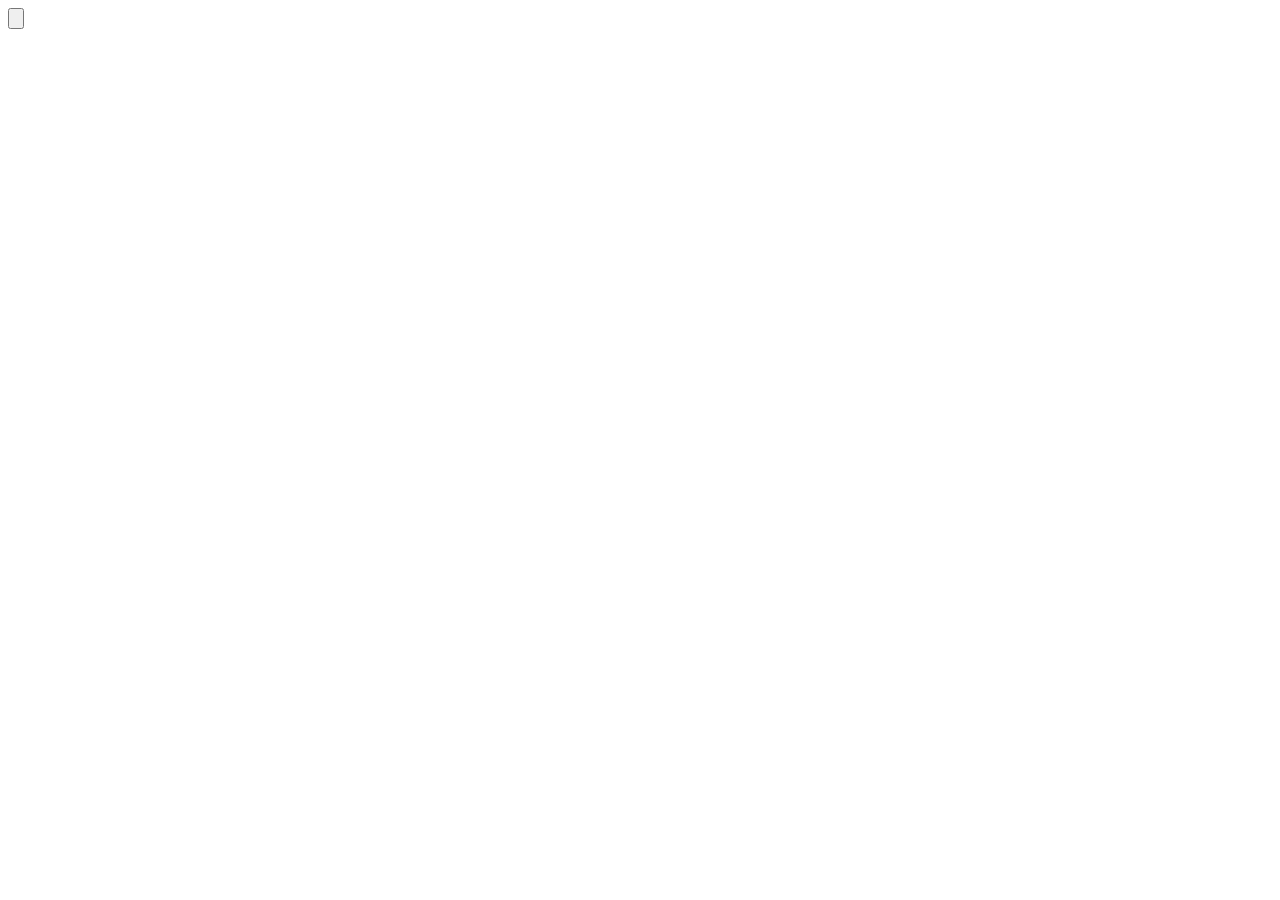
==== index.html @ 8df9214a "fresh commit" ====
<!DOCTYPE html>
<html lang="en">
  <head>
    <meta charset="UTF-8"/>
    <meta name="viewport" content="width=device-width initial-scale=1.0"/>
    <meta name="apple-mobile-web-app-capable" content="yes"/>
    <meta name="apple-mobile-web-app-status-bar-style" content="black-translucent"/>
    <meta name="mobile-web-app-capable" content="yes"/>
    <link rel="stylesheet" href="./assets/css/index.css"/>
    <title>Machi</title>
  </head>
  <body>
    <div class="menu-field" id="menu-field">
      <div class="menu-display-item">
	<div class="menu-item-object" id="highscore-display">
	</div>
      </div>
    </div>
    <div class="outer-field">
      <section class="section" id="section-upper">
	<div class="display-item">
	  <div class="item-object" id="round-display">
	  </div>
	</div>
	<div class="display-item" id="points">
	  <div class="item-object" id="points-display">
	  </div>
	</div>
	<div class="display-item" id="multi">
	  <div class="item-object" id="multi-display">
	  </div>
	</div>
	<div class="display-item" id="fruit">
	  <div class="item-object" id="fruit-display">
	  </div>
	</div>
      </section>
      <section class="section" id="section-main">
      </section>
      <section class="section" id="section-lower">
	<input type="button" class="seq-prime" id="seq-prime"/>
	<div class="menu-toggle" id="menu-toggle"></div>
      </section>
    </div>
    <script src="./assets/js/script.js"></script>
  </body>
</html>
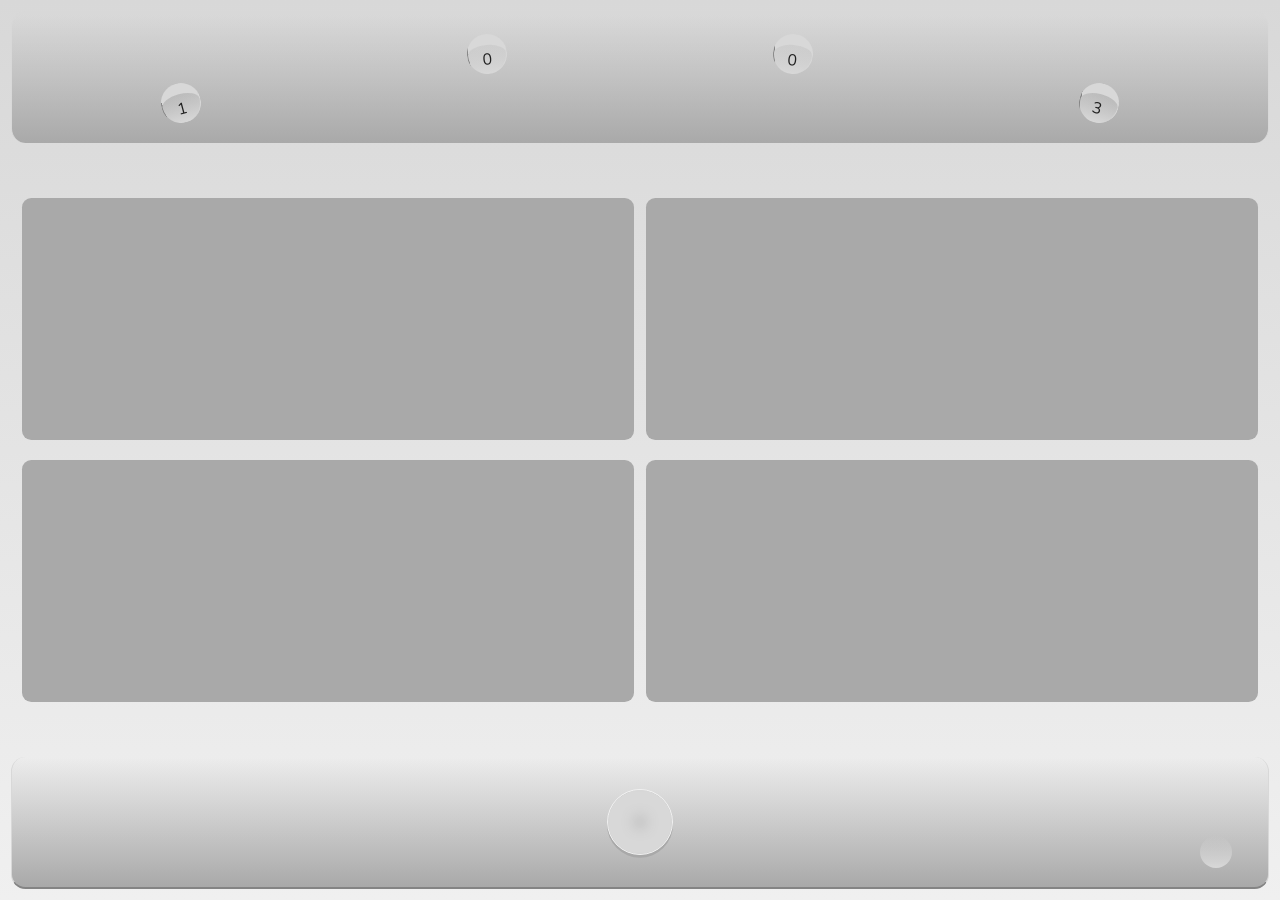
==== commit 732ac876: "fresh commit" ====
--- a/index.html
+++ b/index.html
@@ -13,6 +13,18 @@
     <div class="menu-field" id="menu-field">
       <div class="menu-display-item">
 	<div class="menu-item-object" id="highscore-display">
+	</div>
+      </div>
+      <div class="menu-display-item">
+	<div class="menu-item-object" id="grid-selection-display">
+	  <select class="grid-selection" id="grid-selection">
+	    <option>2</option>
+	    <option>3</option>
+	    <option>4</option>
+	    <option>5</option>
+	    <option>6</option>
+	    <option>7</option>
+	  </select>
 	</div>
       </div>
     </div>
--- a/assets/css/index.css
+++ b/assets/css/index.css
@@ -0,0 +1,225 @@
+
+:root {
+  --bg: #206720;
+  --bg-b: #1e171f;
+  --fg: #f4fefb;
+  --fg-b: #e5e3d3;
+  --txt: #f4fefb;
+  --acnt-a: #d8d8d8;
+  --acnt-b: #f0f0f0;
+  --acnt-c: #b5b5b5;
+  --acnt-d: #a9a9a9;
+  --pad-base: #a9a9a9;
+  --pad-active: #ffcc88;
+  --pad-mis: #ff3311;
+  --clr: #00000000;
+}
+
+@font-face {
+  src: url(./../fonts/Nunito/Nunito-Regular.ttf);
+  font-family: mono;
+}
+
+* {
+  margin: 0;
+  padding: 0;
+  box-sizing: border-box;
+  text-decoration: unset;
+  border: unset;
+  outline: unset;
+  scroll-behavior: smooth;
+  -webkit-tap-highlight-color: rgba(0, 0, 0, 0);
+  user-select: none;
+  font-family: mono;
+  background: var(--acnt-g);
+
+
+body, html {
+  width: 100%;
+  height: 100%;
+  display: flex;
+  align-items: center;
+}
+
+.outer-field {
+  display: flex;
+  align-items: center;
+  flex-direction: column;
+  justify-content: space-between;
+  width: 100%;
+  height: 100%;
+  height: 100vh;
+  background: linear-gradient(var(--acnt-a), var(--acnt-b));
+  padding: .7em;
+  gap: .4em;
+}
+
+.section {
+  width: 100%;
+  height: 15%;
+  border: 2px solid var(--acnt-d);
+  background: var(--acnt-c);
+  border-radius: .9em;
+}
+
+.section:nth-child(1) {
+  padding: 1em;
+  background: linear-gradient(var(--clr), var(--acnt-d));
+  border-top: 3px outset var(--acnt-a);
+  border-left: 1px solid var(--acnt-a);
+  border-right: 1px solid var(--acnt-a);
+  border-bottom: none;
+  display: grid;
+  grid-template-columns: repeat(1fr, 4);
+  grid-template-rows: repeat(1fr, 3);
+}
+
+.display-item {
+  width: 100%;
+  height: 100%;
+  align-self: center;
+  display: flex;
+  align-items: center;
+  justify-content: center;
+  color: #202020;
+  transition: .7s;
+}
+
+.display-item:nth-child(1) {
+  grid-row: 2;
+  grid-column: 1;
+  transform: rotate(-15deg);
+}
+
+.display-item:nth-child(2) {
+  grid-row: 1;
+  grid-column: 2;
+  transform: rotate(-5deg);
+}
+
+.display-item:nth-child(3) {
+  grid-row: 1;
+  grid-column: 3;
+  transform: rotate(5deg);
+}
+
+.display-item:nth-child(4) {
+  grid-row: 2;
+  grid-column: 4;
+  transform: rotate(15deg);
+}
+
+.item-object {
+  display: flex;
+  align-items: center;
+  justify-content: center;
+  width: 2.5em;
+  height: 2.5em;
+  background: var(--fg);
+  border-radius: 50%;
+  border-top: .7em outset var(--acnt-a);
+  border-left: 1px inset var(--acnt-a);
+  border-right: 1px inset var(--acnt-a);
+  background: var(--acnt-c);
+  background: linear-gradient(var(--clr), var(--acnt-a));
+  z-index: 2;
+}
+
+.section:nth-child(2) {
+  background: var(--acnt-b);
+  height: 60%;
+  display: grid;
+  grid-template-columns: repeat(2, 1fr);
+  grid-template-rows: repeat(2, 1fr);
+  padding: .7em;
+  gap: 1.2em .7em;
+  background: var(--clr);
+  border: unset;
+}
+
+.section:nth-child(3) {
+  display: flex;
+  align-items: center;
+  justify-content: center;
+  background: linear-gradient(var(--clr), var(--acnt-d));
+  border-bottom: 2px outset var(--acnt-a);
+  border-left: 1px solid var(--acnt-a);
+  border-right: 1px solid var(--acnt-a);
+  border-top: none;
+}
+
+.grid-pad {
+  background: var(--pad-base);
+  width: 100%;
+  height: 100%;
+  border-radius: .7em;
+  transition: .3s;
+}
+
+.seq-prime {
+  width: 5em;
+  height: 5em;
+  background: var(--acnt-b);
+  border: 1px solid var(--acnt-b);
+  border-radius: 50%;
+  box-shadow: var(--acnt-a) 0 0 1em 2em inset, 0em .2em 0em var(--acnt-d), inset 4em 5em 1em var(--acnt-d);
+  transition: .29s;
+  transition-timing-function: ease;
+}
+
+.seq-prime:active {
+  transform: scale(95%) translateY(2px);
+  transition: .15s;
+  background: var(--acnt-c);
+  border: .2px solid var(--acnt-b);
+  box-shadow: var(--acnt-a) 0 0 1em 2em inset, 0em 0em 0em var(--acnt-d), inset 4em 5em 1em var(--acnt-d);
+}
+
+.menu-toggle {
+  width: 2em;
+  height: 2em;
+  background: linear-gradient(var(--clr), var(--acnt-a));
+  position: absolute;
+  right: 3em;
+  bottom: 2em;
+  border-radius: 50%;
+}
+
+.menu-field {
+  width: 100%;
+  height: 100%;
+  background: var(--acnt-d);
+  display: none;
+  grid-template-rows: repeat(8, 1fr);
+  grid-template-columns: repeat(4, 1fr);
+  position: absolute;
+  z-index: 2;
+  padding: 1em;
+  gap: .7em;
+}
+
+.menu-display-item {
+  background: var(--acnt-b);
+  display: flex;
+  align-items: center;
+  justify-content: center;
+  border-radius: 2em;
+}
+
+.menu-display-item:nth-child(1) {
+  grid-row: 1;
+  grid-column: 1;
+}
+
+.menu-display-item:nth-child(2) {
+  grid-row: 1;
+  grid-column: 2;
+}
+
+.menu-item-object {
+  background: #00ffaa:
+}
+
+@media (max-width: 1080px) {
+}
+
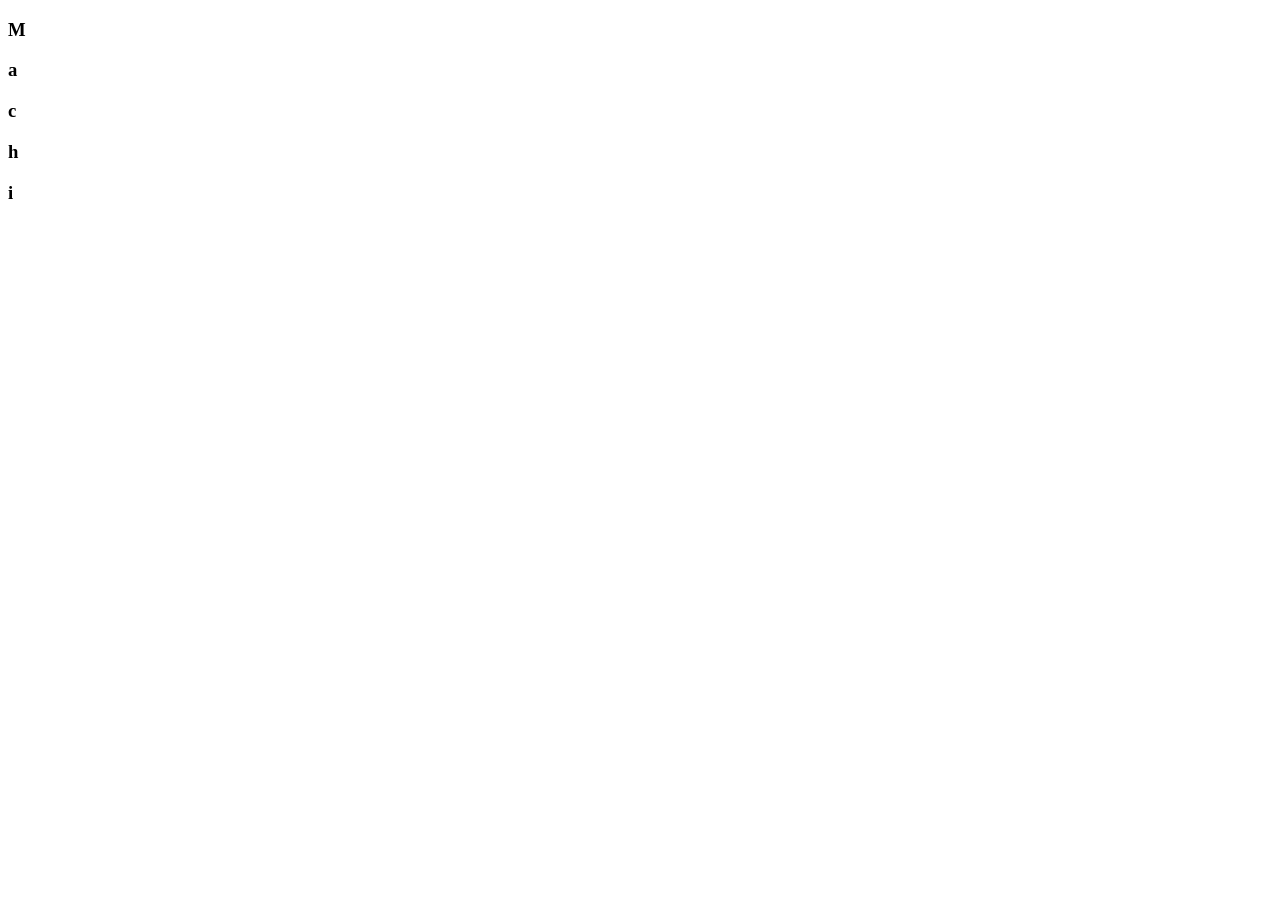
==== commit c1ccee24: "fresh commit" ====
--- a/index.html
+++ b/index.html
@@ -10,49 +10,42 @@
     <title>Machi</title>
   </head>
   <body>
-    <div class="menu-field" id="menu-field">
-      <div class="menu-display-item">
-	<div class="menu-item-object" id="highscore-display">
+    <div class="outer-field">
+      <h3 class="logo-text" id="logo-text">
+	<p class="logo-letter">M</p>
+	<p class="logo-letter">a</p>
+	<p class="logo-letter">c</p>
+	<p class="logo-letter">h</p>
+	<p class="logo-letter">i</p>
+      </h3>
+      <div class="cluster-field" id="cluster-field">
+	<div class="cluster-row">
+	  <div class="cluster-object" id="cluster-object-2"></div>
+	  <div class="cluster-object" id="cluster-object-3"></div>
+	</div>
+	<div class="cluster-row">
+	  <div class="cluster-object" id="cluster-object-1"></div>
+	</div>
+	<div class="cluster-row">
+	  <div class="cluster-object" id="cluster-object-4"></div>
+	  <div class="cluster-object" id="cluster-object-5"></div>
 	</div>
       </div>
-      <div class="menu-display-item">
-	<div class="menu-item-object" id="grid-selection-display">
-	  <select class="grid-selection" id="grid-selection">
-	    <option>2</option>
-	    <option>3</option>
-	    <option>4</option>
-	    <option>5</option>
-	    <option>6</option>
-	    <option>7</option>
-	  </select>
+      <div class="quad-grid" id="quad-grid">
+	<div class="quad-row">
+	  <div class="quads" id="quad-1"></div>
+	  <div class="quads" id="quad-2"></div>
+	</div>
+	<div class="quad-row">
+	  <div class="quads" id="quad-3"></div>
+	  <div class="quads" id="quad-4"></div>
 	</div>
       </div>
-    </div>
-    <div class="outer-field">
-      <section class="section" id="section-upper">
-	<div class="display-item">
-	  <div class="item-object" id="round-display">
-	  </div>
+      <div class="prime-outer" id="primer-outer">
+	<div class="primer" id="primer">
+	  <a id="playspace-link" url="https://gekofroot.github.io/machi/playspace.html"></a>
 	</div>
-	<div class="display-item" id="points">
-	  <div class="item-object" id="points-display">
-	  </div>
-	</div>
-	<div class="display-item" id="multi">
-	  <div class="item-object" id="multi-display">
-	  </div>
-	</div>
-	<div class="display-item" id="fruit">
-	  <div class="item-object" id="fruit-display">
-	  </div>
-	</div>
-      </section>
-      <section class="section" id="section-main">
-      </section>
-      <section class="section" id="section-lower">
-	<input type="button" class="seq-prime" id="seq-prime"/>
-	<div class="menu-toggle" id="menu-toggle"></div>
-      </section>
+      </div>
     </div>
     <script src="./assets/js/script.js"></script>
   </body>
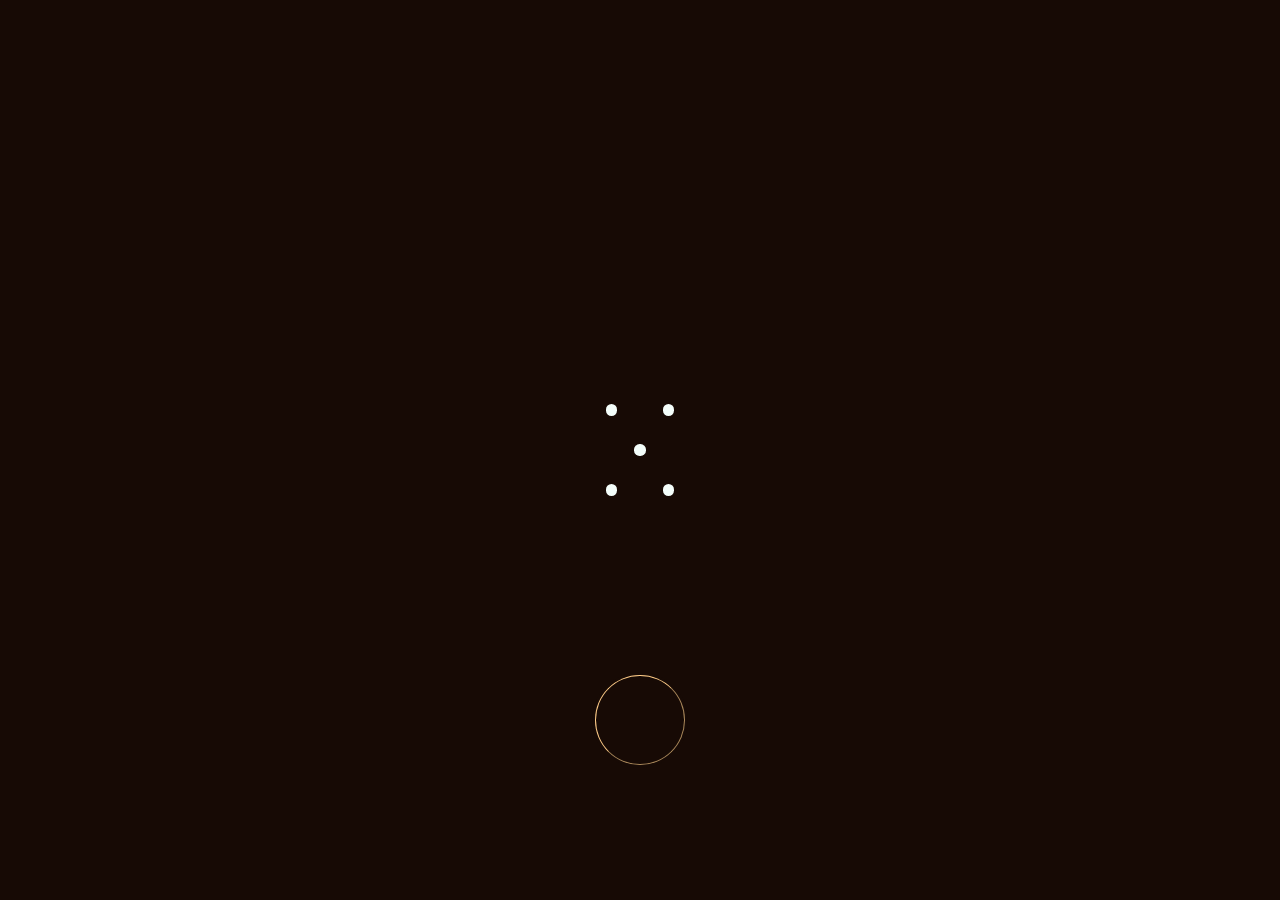
==== commit 0db0dc94: "fresh commit" ====
--- a/index.html
+++ b/index.html
@@ -43,7 +43,7 @@
       </div>
       <div class="prime-outer" id="primer-outer">
 	<div class="primer" id="primer">
-	  <a id="playspace-link" url="https://gekofroot.github.io/machi/playspace.html"></a>
+	  <a id="playspace-link" href="https://gekofroot.github.io/machi/playspace.html"></a>
 	</div>
       </div>
     </div>
--- a/assets/css/index.css
+++ b/assets/css/index.css
@@ -0,0 +1,228 @@
+
+:root {
+  --bg: #1c1410;
+  --bg-b: #1e171f;
+  --fg: #f4fefb;
+  --fg-b: #e5e3d3;
+  --txt: #eeaa4a;
+  --acnt-a: #170a05;
+  --acnt-b: #fbe6cd;
+  --acnt-c: #371a0c;
+  --acnt-d: #c88766;
+  --acnt-e: #0d080c;
+  --pad-base: #efa34d;
+  --pad-active: #ffcc88;
+  --pad-mis: #ff3311;
+  --clr: #00000000;
+}
+
+html:['Sheab'] {
+  --bg: #1c1410;
+  --bg-b: #1e171f;
+  --fg: #f4fefb;
+  --fg-b: #e5e3d3;
+  --txt: #eeaa4a;
+  --acnt-a: #170a05;
+  --acnt-b: #fbe6cd;
+  --acnt-c: #371a0c;
+  --acnt-d: #c88766;
+  --acnt-e: #0d080c;
+  --pad-base: #efa34d;
+  --pad-active: #ffcc88;
+  --pad-mis: #ff3311;
+  --clr: #00000000;
+}
+
+html:['Emer'] {
+  --bg: #020a00;
+  --bg-b: #1e171f;
+  --fg: #f4fefb;
+  --fg-b: #e5e3d3;
+  --txt: #eeaa4a;
+  --acnt-a: #0a1008;
+  --acnt-b: #9ca27f;
+  --acnt-c: #465f62;
+  --acnt-d: #78af68;
+  --acnt-e: #080907;
+  --acnt-f: #050b02;
+  --pad-base: var(--acnt-c);
+  --pad-active: #ffcc88;
+  --pad-mis: #ff3311;
+  --clr: #00000000;
+}
+
+@font-face {
+  src: url(./../fonts/Nunito/Nunito-Regular.ttf);
+  font-family: mono;
+}
+
+* {
+  margin: 0;
+  padding: 0;
+  box-sizing: border-box;
+  text-decoration: unset;
+  border: unset;
+  outline: unset;
+  scroll-behavior: smooth;
+  -webkit-tap-highlight-color: rgba(0, 0, 0, 0);
+  user-select: none;
+  font-family: mono;
+  background: var(--acnt-g);
+
+
+body, html {
+  width: 100%;
+  height: 100%;
+  display: flex;
+  align-items: center;
+}
+
+.outer-field {
+  display: flex;
+  align-items: center;
+  flex-direction: row;
+  justify-content: center;
+  width: 100%;
+  height: 100%;
+  height: 100vh;
+  background: var(--bg);
+}
+
+/*
+@keyframes logo-anim {
+  0% {
+    background: #ffffaa;
+    text-shadow: .2em .2em .7em var(--pad-active);
+  }
+
+  50% {
+    background: #fffaaa;
+    text-shadow: -.2em -.2em .7em #ffaa00;
+  }
+
+  100% {
+    background: #0a0aff;
+    text-shadow: .2em .2em .7em #00ffaa;
+  }
+}
+*/
+
+.logo-text {
+  /*
+  animation-name: logo-anim;
+  animation-duration: .2s;
+  animation-timing-function: ease-in-out;
+  animation-iteration-count: infinite;
+  */
+  width: 6em;
+  height: 2em;
+  position: absolute;
+  bottom: calc(((100vh / 5) * 4) - 3em);
+  z-index: 2;
+  display: flex;
+  align-items: center;
+  justify-content: center;
+  border-radius: .2em;
+  letter-spacing: .05em;
+  text-shadow: .2em .2em .7em var(--pad-active);
+}
+
+.logo-letter {
+  color: var(--pad-active);
+  opacity: 0;
+  transition: .7s;
+}
+
+.cluster-field {
+  position: absolute;
+  width: 10em;
+  height: 10em;
+  background: var(--clr);
+  border-radius: 50%;
+  box-shadow: var(--clr) 0 0 .2em .1em;
+  bottom: calc((100vh / 2) - 5em);
+  z-index: 3;
+  display: flex;
+  flex-direction: column;
+  align-items: center;
+  justify-content: center;
+  transform: rotate(180deg);
+  transition: 1s;
+  transition-timing-function: ease;
+  opacity: 0;
+}
+
+.cluster-row {
+  width: 100%;
+  height: calc(100% / 4);
+  display: flex;
+  align-items: center;
+  justify-content: space-evenly;
+}
+
+.cluster-object {
+  background: var(--fg);
+  border-radius: 50%;
+  width: .7em;
+  height: .7em;
+}
+
+.quad-grid {
+  display: flex;
+  flex-direction: column;
+  width: 100%;
+  height: 100%;
+  background: var(--clr);
+  z-index: 4;
+  overflow: hidden;
+  z-index: 1;
+  
+}
+
+.quad-row {
+  height: 50%;
+  width: 100%;
+  display: flex;
+  flex-direction: row;
+}
+
+.quads {
+  background: var(--acnt-a);
+  width: 50%;
+  height: 100%;
+  position: relative;
+  transition: 1s;
+  transition-timing-function: ease;
+  border: 1px solid var(--clr);
+}
+
+.prime-outer {
+  position: absolute;
+  width: 6em;
+  height: 6em;
+  background: var(--acnt-a);
+  bottom: calc((100vh / 5) - 3em);
+  z-index: 3;
+  border-radius: 50%;
+  box-shadow: var(--acnt-f) 0 0 .9em .7em;
+  display: flex;
+  align-items: center;
+  justify-content: center;
+  padding: .2em;
+  gap: .2em;
+  transition: 2s;
+  opacity: 0;
+}
+
+.primer {
+  background: var(--acnt-a);
+  width: 100%;
+  height: 100%;
+  border-radius: 50%;
+  transition: .7s;
+  border: 1px outset var(--pad-active);
+}
+
+@media (max-width: 1080px) {
+}
+
